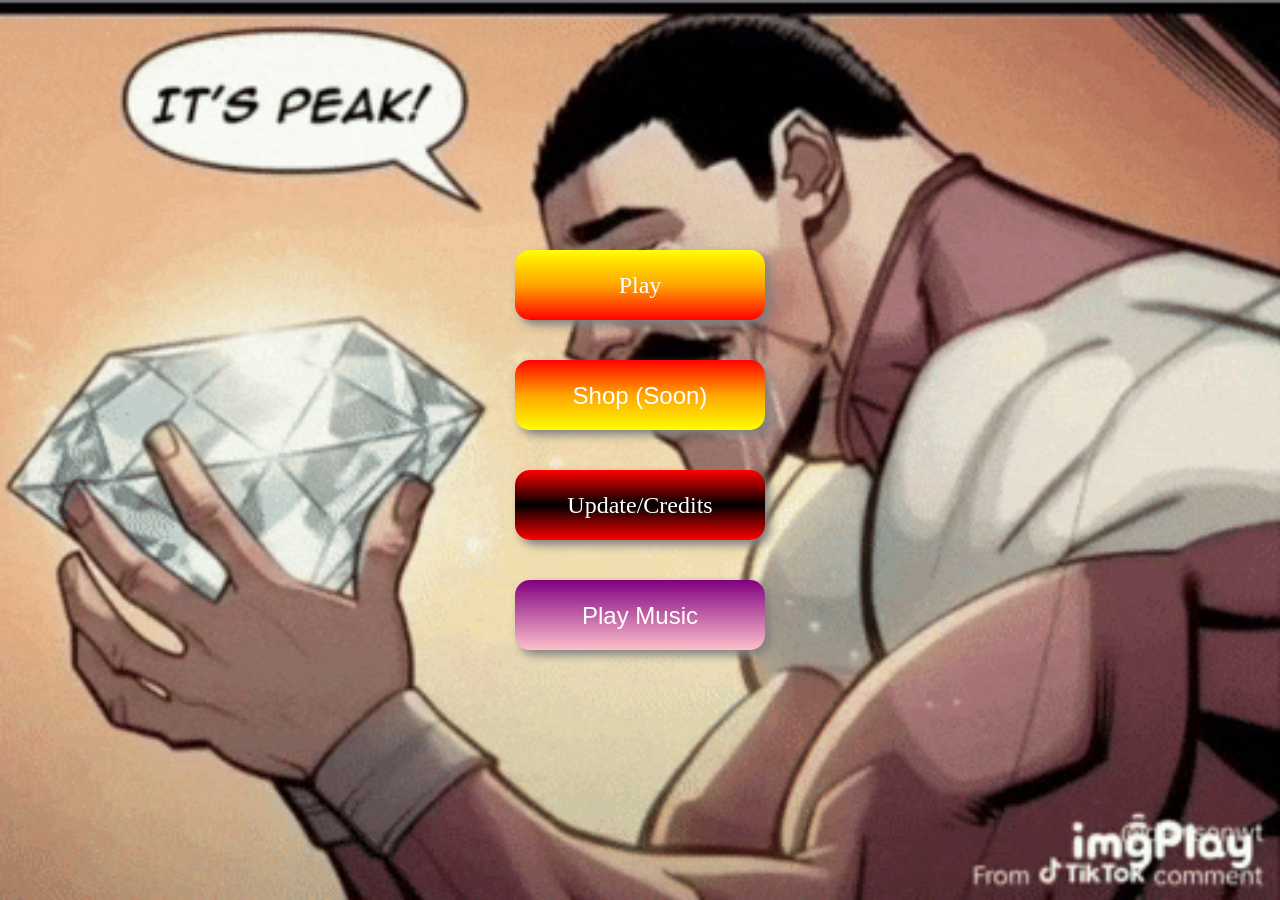
==== index.html @ 3ae00d3e "Update audio source in index.html" ====
<!DOCTYPE html>
<html>
<head>
<title>coolsite.io</title>
<link rel="icon" href="image/cursorB1.jpg">

<style>
body {
  margin: 0;
  min-height: 100vh;

  background-image: url("gif/peak.gif");
  background-size: cover;
  background-position: center;
  background-repeat: no-repeat;

  display: flex;
  justify-content: center;
  align-items: center;
}

#menu {
  display: flex;
  flex-direction: column;
  gap: 40px;
}

#centeredButton,
#shop,
#update,
#playMusic {
  width: 250px;
  height: 70px;

  border: none;
  border-radius: 15px;

  font-size: 24px;
  color: white;
  text-decoration: none;
  text-align: center;
  line-height: 70px;

  box-shadow: 5px 5px 10px gray;

  transition: 0.3s;
}

#centeredButton {
  background: linear-gradient(to bottom, yellow, orange, red);
}

#shop {
  background: linear-gradient(to top, yellow, orange, red);
}

#update {
  background: linear-gradient(to top, red, black, red);
}

#playMusic {
  background: linear-gradient(to bottom, purple, pink);
  cursor: pointer;
}

#centeredButton:hover,
#shop:hover,
#update:hover,
#playMusic:hover {
  transform: scale(1.1);
}
</style>
</head>

<body>

<div id="menu">
  <a href="game.html" id="centeredButton">Play</a>

  <button id="shop">Shop (Soon)</button>

  <a href="updatecredits.html" id="update">Update/Credits</a>

  <button id="playMusic">Play Music</button>
</div>

<audio id="music" src="look.mp3" loop></audio>

<script>
const music = document.getElementById("music");

document.getElementById("playMusic").addEventListener("click", function () {
  music.play();
});
</script>

</body>
</html>
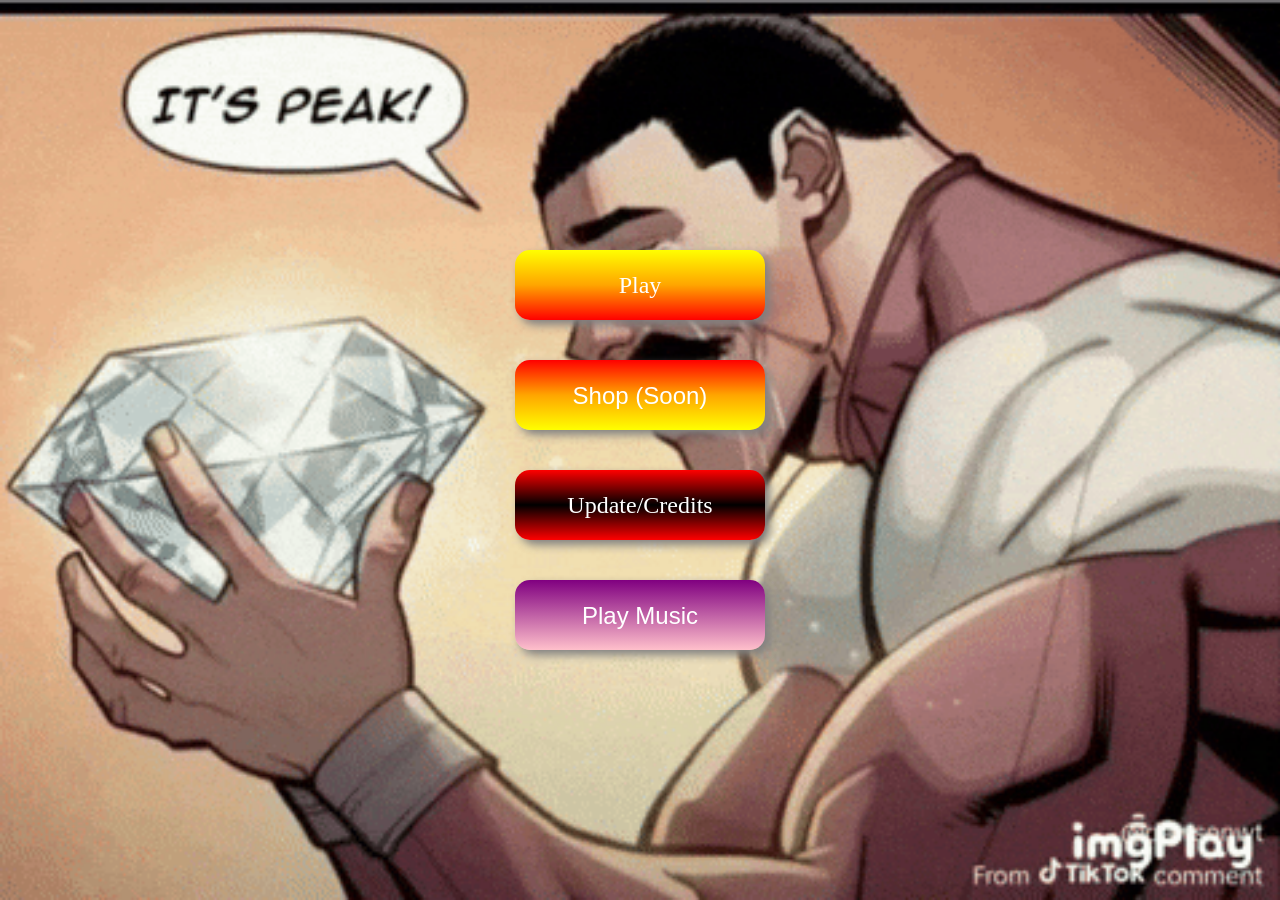
==== commit d58150f4: "Change audio source in index.html Updated audio source from 'look.mp3' to 'look'." ====
--- a/index.html
+++ b/index.html
@@ -84,7 +84,7 @@
   <button id="playMusic">Play Music</button>
 </div>
 
-<audio id="music" src="look.mp3" loop></audio>
+<audio id="music" src="look" loop></audio>
 
 <script>
 const music = document.getElementById("music");
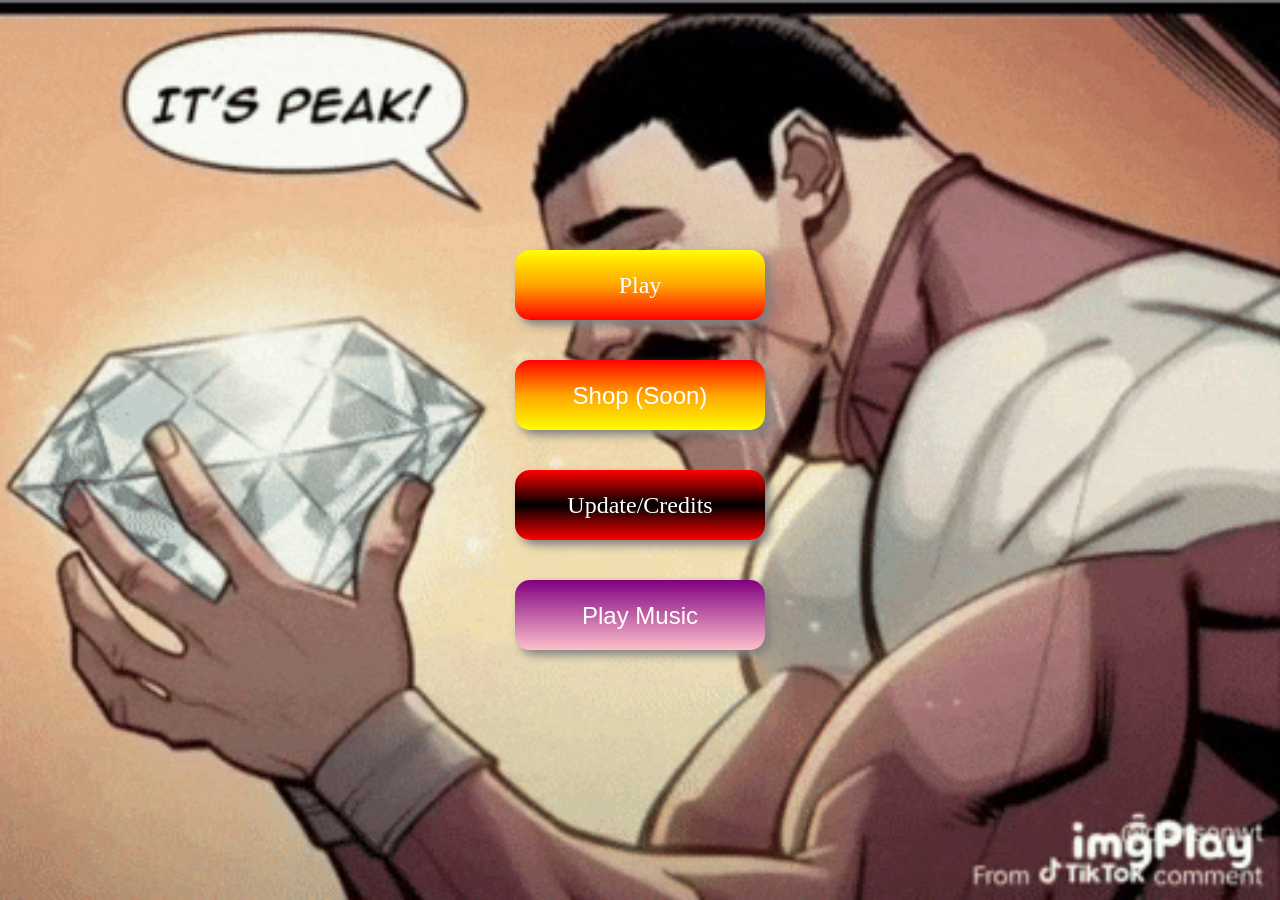
==== commit ffb63104: "Update audio source for music playback" ====
--- a/index.html
+++ b/index.html
@@ -84,7 +84,7 @@
   <button id="playMusic">Play Music</button>
 </div>
 
-<audio id="music" src="look" loop></audio>
+<audio id="music" src="lgr0za-car-edit-editing-music-503357.mp3" loop></audio>
 
 <script>
 const music = document.getElementById("music");
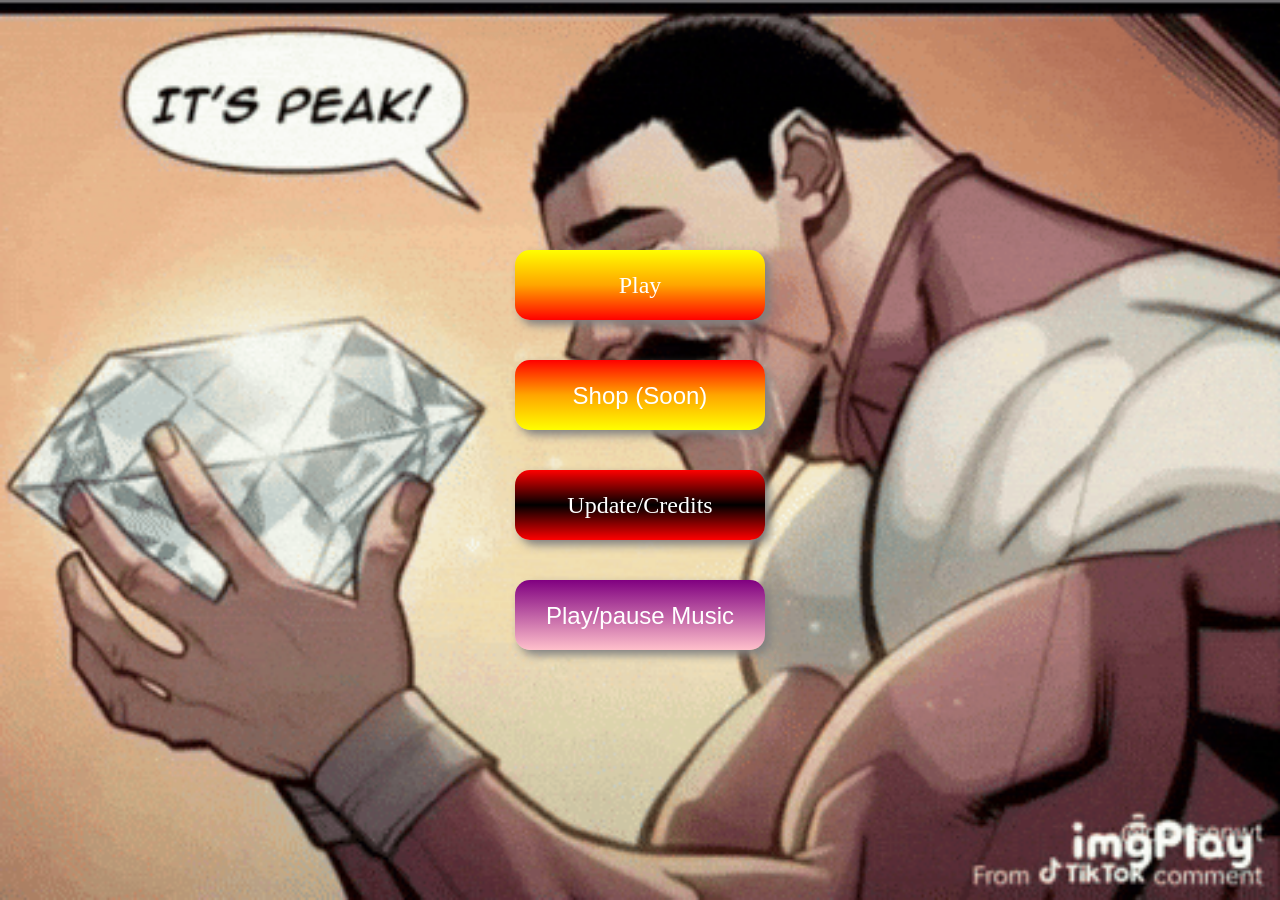
==== commit 20e9e6ad: "Rename html/index.html to index.html" ====
--- a/index.html
+++ b/index.html
@@ -75,22 +75,29 @@
 <body>
 
 <div id="menu">
-  <a href="game.html" id="centeredButton">Play</a>
+  <a href="html/game.html" id="centeredButton">Play</a>
 
   <button id="shop">Shop (Soon)</button>
 
-  <a href="updatecredits.html" id="update">Update/Credits</a>
+  <a href="html/updatecredits.html" id="update">Update/Credits</a>
 
-  <button id="playMusic">Play Music</button>
+  <button id="playMusic">Play/pause Music</button>
 </div>
 
-<audio id="music" src="lgr0za-car-edit-editing-music-503357.mp3" loop></audio>
+<audio id="music" src="songs/gr0za-car-edit-editing-music-503357.mp3" loop></audio>
 
 <script>
 const music = document.getElementById("music");
+const playMusic = document.getElementById("playMusic");
 
-document.getElementById("playMusic").addEventListener("click", function () {
-  music.play();
+playMusic.addEventListener("click", function () {
+    if (music.paused) {
+        music.play();
+        playMusic.textContent = "Pause Music";
+    } else {
+        music.pause();
+        playMusic.textContent = "Play Music";
+    }
 });
 </script>
 
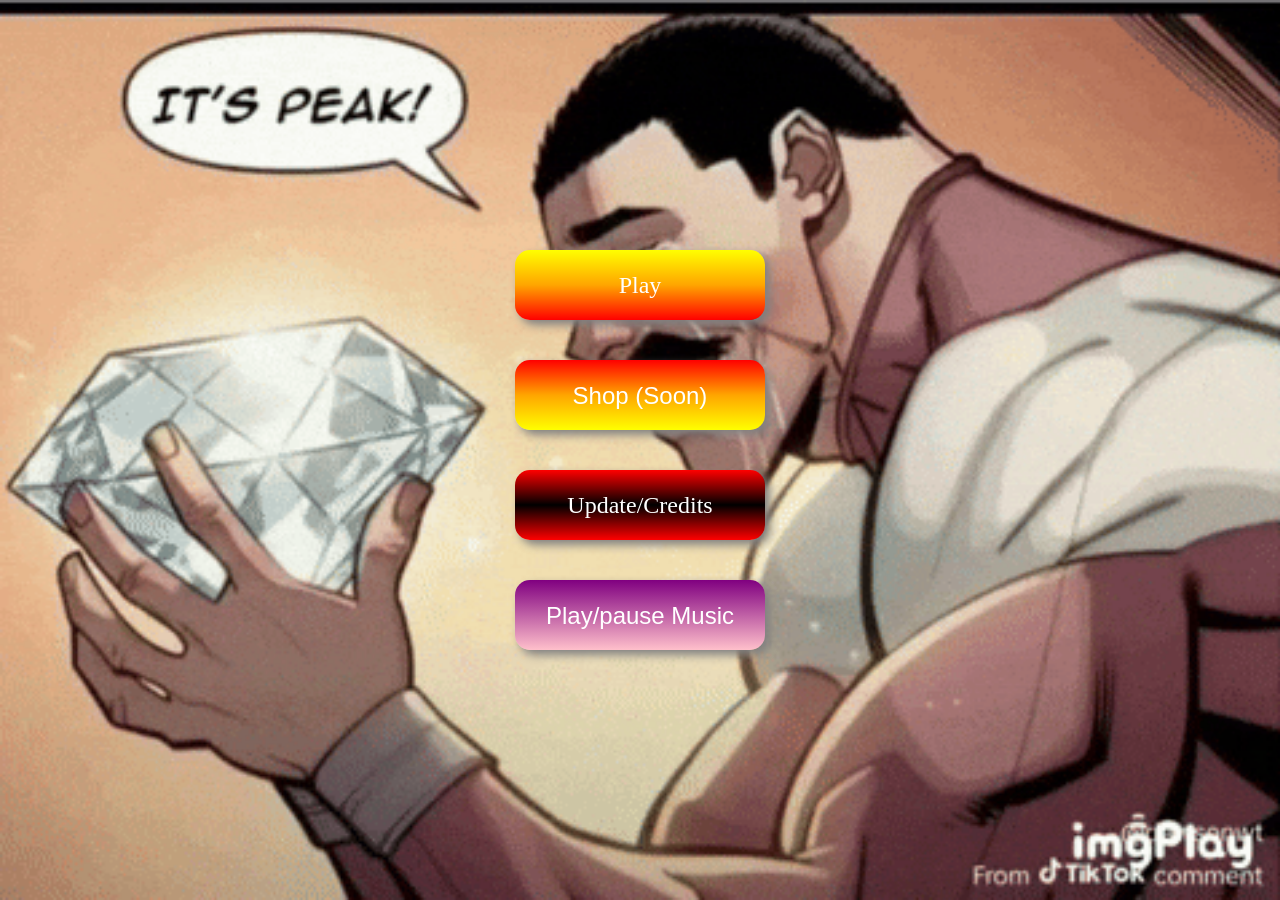
==== commit ae24b81f: "Fix file paths for icons and audio in index.html" ====
(no text change in the page or its own stylesheets)
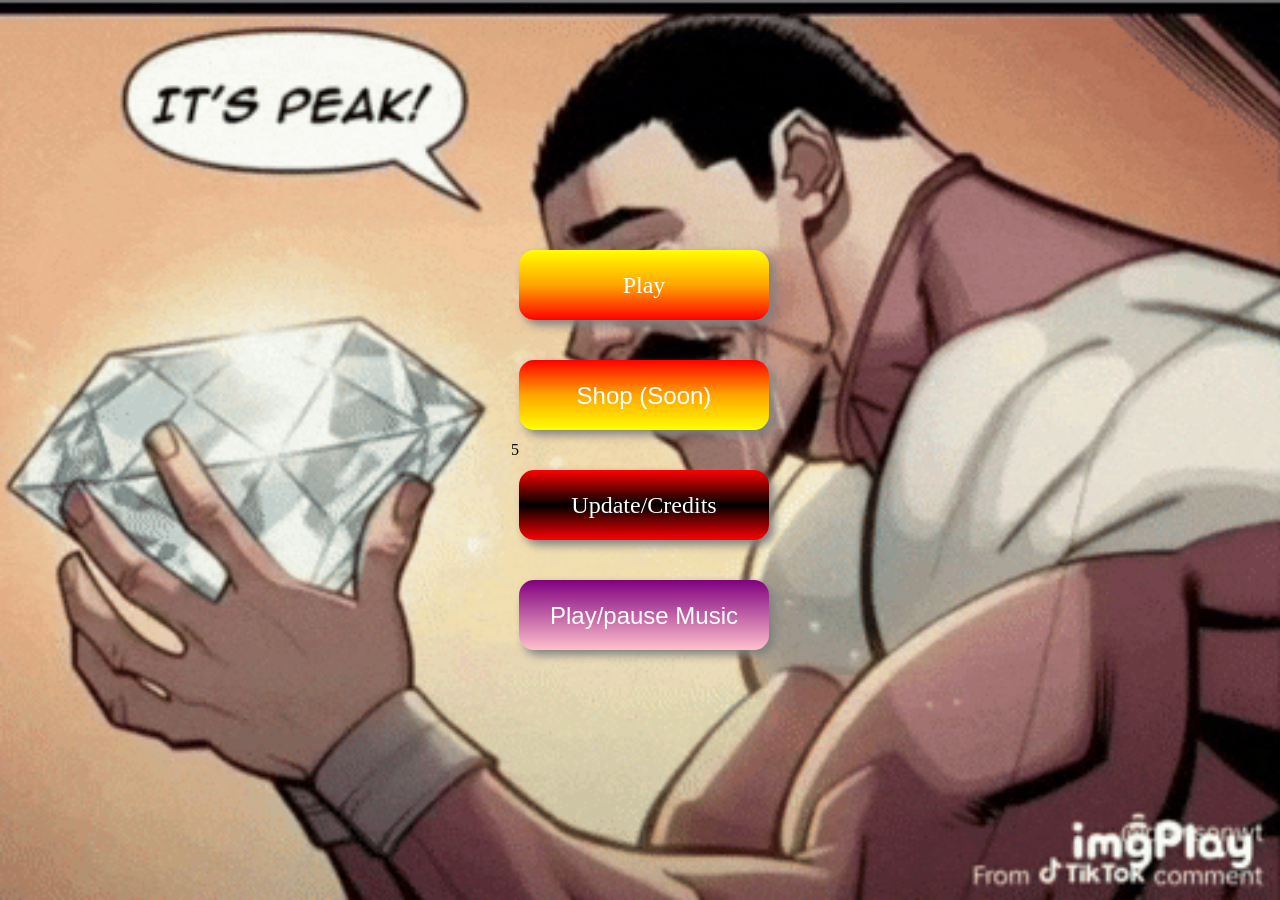
==== commit 046bc100: "Change audio source for music element Updated audio source in index.html." ====
--- a/index.html
+++ b/index.html
@@ -1,4 +1,4 @@
-<!DOCTYPE html>
+5<!DOCTYPE html>
 <html>
 <head>
 <title>coolsite.io</title>
@@ -84,7 +84,7 @@
   <button id="playMusic">Play/pause Music</button>
 </div>
 
-<audio id="music" src="songs/gr0za-car-edit-editing-music-503357.mp3" loop></audio>
+<audio id="music" src="look" loop></audio>
 
 <script>
 const music = document.getElementById("music");
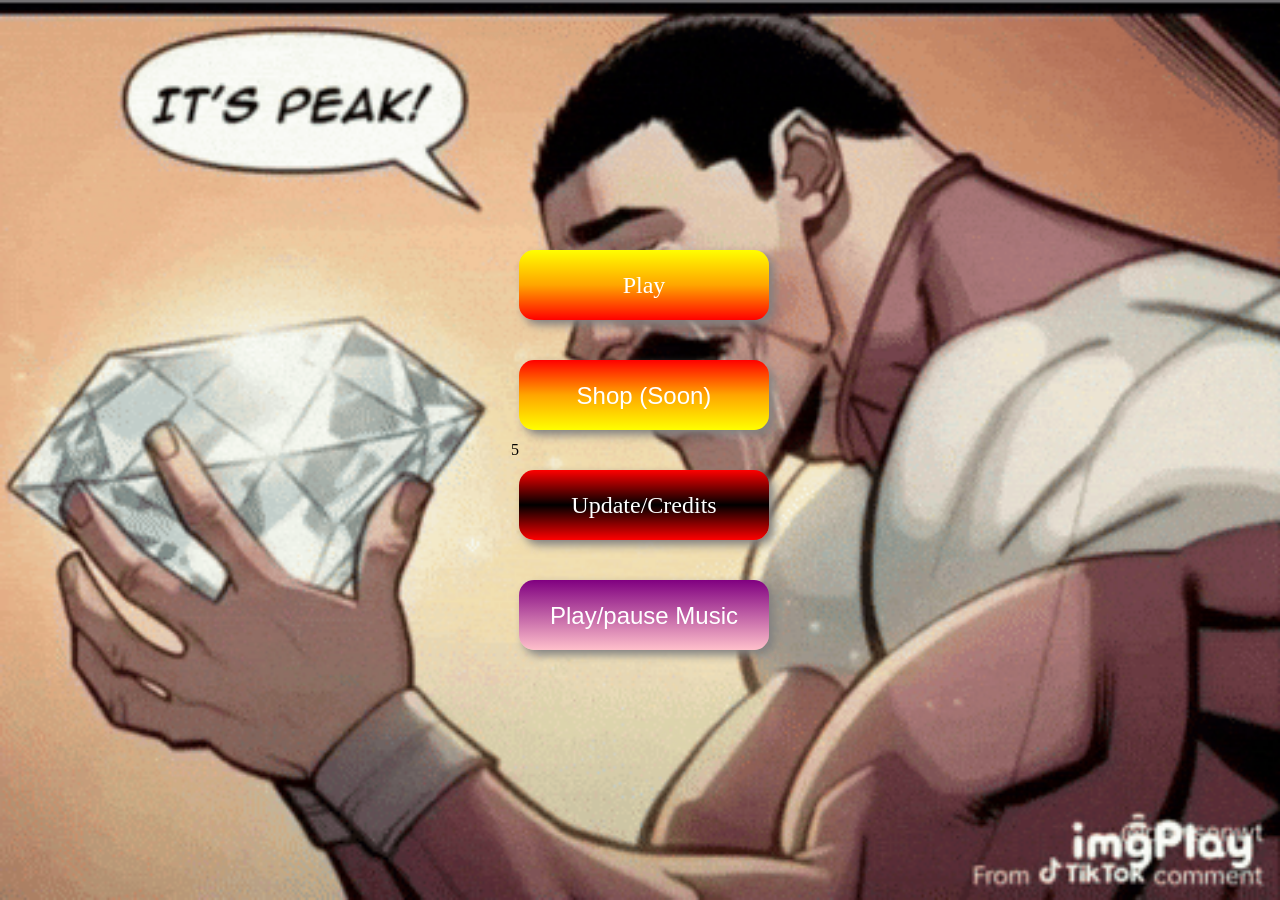
==== commit 973cdfc5: "Fix links in index.html to remove 'html/' prefix" ====
--- a/index.html
+++ b/index.html
@@ -75,11 +75,11 @@
 <body>
 
 <div id="menu">
-  <a href="html/game.html" id="centeredButton">Play</a>
+  <a href="game.html" id="centeredButton">Play</a>
 
   <button id="shop">Shop (Soon)</button>
 
-  <a href="html/updatecredits.html" id="update">Update/Credits</a>
+  <a href="updatecredits.html" id="update">Update/Credits</a>
 
   <button id="playMusic">Play/pause Music</button>
 </div>
